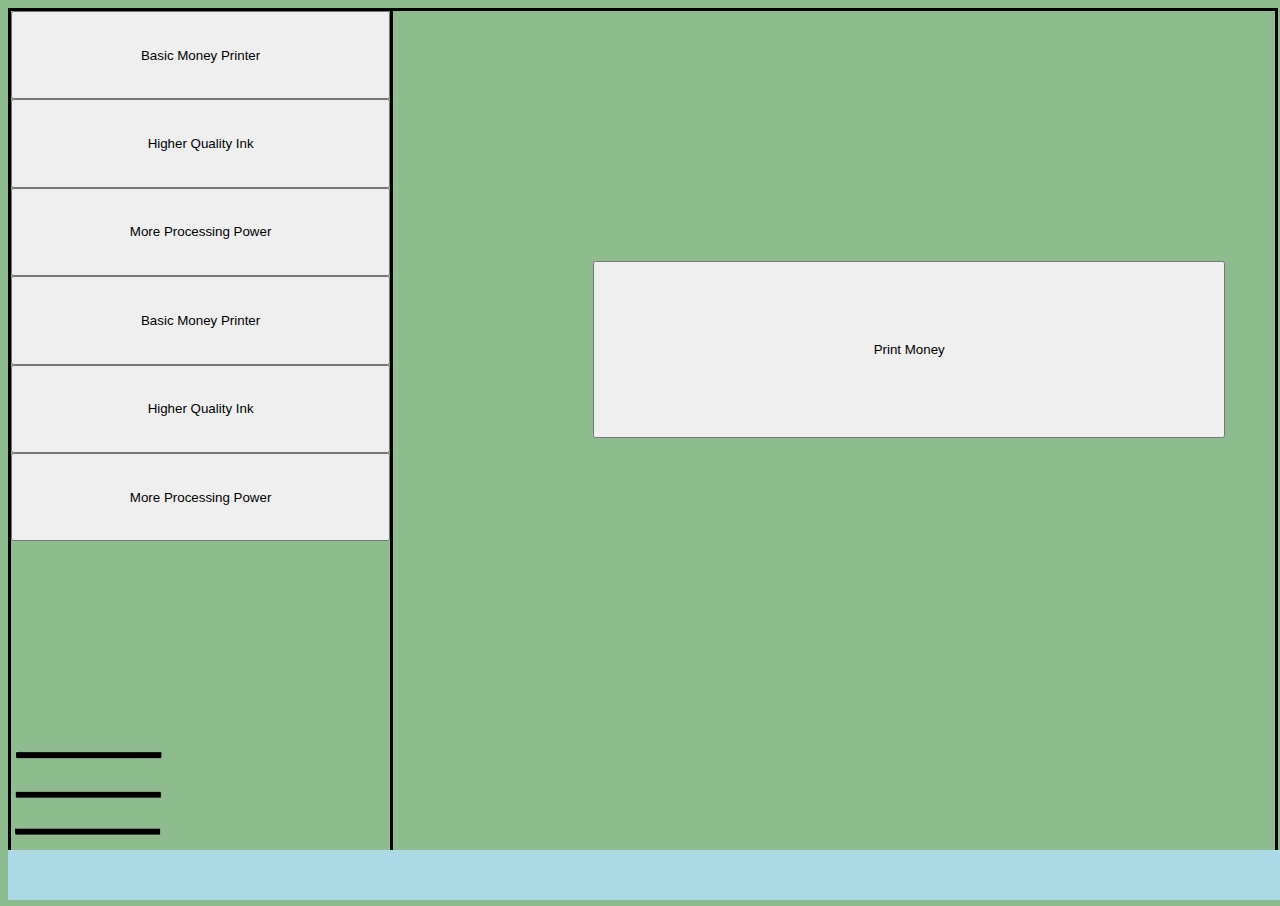
==== index.html @ 59cfdcff "Added storage over restarts currently session" ====
<html>
<title>Web Tech</title>
<head>
	<link rel="stylesheet" href="css/style.css">
	<script src = "js/clicker.js"></script>
</head>
<body>
	<div id = "mainBody">
		<div id = "left">
			<button id = "autoAddButton1" onclick="autoIncreaseTimer()">Basic Money Printer</button>
			<button id = "multiplierButton1" onclick="multiplierIncrease()">Higher Quality Ink</button>
			<button id = "incrementButton1" onclick="incrementIncrease()">More Processing Power</button>
			<button id = "autoAddButton2" onclick="autoIncreaseTimer()">Basic Money Printer</button>
			<button id = "multiplierButton2" onclick="multiplierIncrease()">Higher Quality Ink</button>
			<button id = "incrementButton2" onclick="incrementIncrease()">More Processing Power</button>
			<div id = "subbar">
				<image src = "sideBar.png" onclick="subMenu()" height = "100px">
			</div>
		</div>
		<div id = "subBarDiv"  style = "display: none;">
			<svg width = "405px" height = "1000px">
				<rect width = "500px" height = "1000px" x = "0" y = "0" fill = "lightblue"/>
				<a href="Test.com">
					<text x="100" y="200">About Page</text>
				</a>
				<a href="Test.com">
					<text x="100" y="300">Guide Page</text>
				</a>
				<a href="Test.com">
					<text x="100" y="400">History of Clickers Game Page</text>
				</a>
			</svg>
		</div>

		<div id = "middle">
			<button id = "printMoneyButton" onclick="addCount()">Print Money</button>
			<h1><p id="output"></p></h1>
		</div>
		
		<div id = "levelBar">
			<svg width = "1895px" height = "50px">
				<rect width = "1895px" height = "50px" x = "0" y = "0" fill = "lightblue"/>
				<rect  id = "progress" width = "0" height = "50px" x = "0" y = "0" fill = "green"/>
			</svg>
		</div>
	</div>


</body>
</html>
---- css/style.css ----
body {
	background-color: darkSeagreen;	
}

#mainBody {
}


#left { 
	width: 30%;
	border: 3px solid;
	float: left;
	height: 100%;
}

#middle {
	width: 100%;
	border: 3px solid;
	height: 100%;
}

#autoAddButton1, #multiplierButton1, #incrementButton1, #autoAddButton2, #multiplierButton2, #incrementButton2 {
	width: 100%;
	height: 10%
}

#output {
	margin-top: 100px;
	margin-left: 1100px;
}
#printMoneyButton {
	width: 50%;
	height: 20%;
	margin-top: 250px;
	margin-left: 200px;
}

#subbar {
	position: fixed;
	left: 15;
	bottom: 50;
	padding-top: 250px;
}



#subBarDiv {
	position: fixed;
	bottom: 0;
	z-index: 3;
}

#levelbar {
	position: fixed;
	bottom: 0;
	
}

#header {
	display: block;
}

.aboutImages {
	width: 200px;
	height: 200px
}

.historyImages {
	width: 200px;
	height: 200px
}
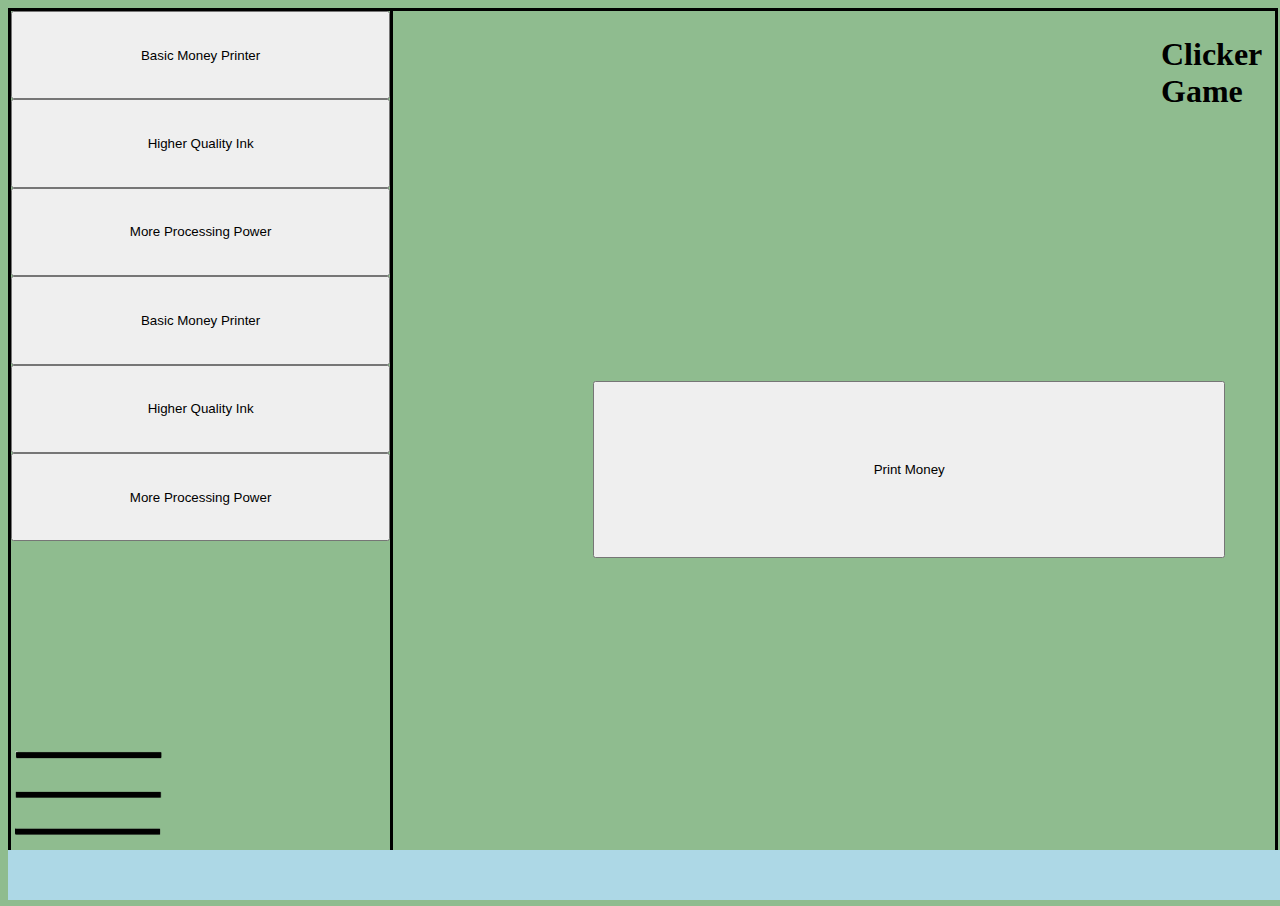
==== commit af48b076: "Testing with hyperlinks and added game title" ====
--- a/index.html
+++ b/index.html
@@ -14,25 +14,26 @@
 			<button id = "multiplierButton2" onclick="multiplierIncrease()">Higher Quality Ink</button>
 			<button id = "incrementButton2" onclick="incrementIncrease()">More Processing Power</button>
 			<div id = "subbar">
-				<image src = "sideBar.png" onclick="subMenu()" height = "100px">
+				<image src = "images/sideBar.png" onclick="subMenu()" height = "100px">
 			</div>
 		</div>
 		<div id = "subBarDiv"  style = "display: none;">
 			<svg width = "405px" height = "1000px">
 				<rect width = "500px" height = "1000px" x = "0" y = "0" fill = "lightblue"/>
-				<a href="Test.com">
+				<a href="about/index.html">
 					<text x="100" y="200">About Page</text>
 				</a>
-				<a href="Test.com">
+				<a href="guide/index.html">
 					<text x="100" y="300">Guide Page</text>
 				</a>
-				<a href="Test.com">
+				<a href="history/index.html">
 					<text x="100" y="400">History of Clickers Game Page</text>
 				</a>
 			</svg>
 		</div>
 
 		<div id = "middle">
+			<h1 id = "gameTitle"> Clicker Game </h1>
 			<button id = "printMoneyButton" onclick="addCount()">Print Money</button>
 			<h1><p id="output"></p></h1>
 		</div>
--- a/css/style.css
+++ b/css/style.css
@@ -24,6 +24,10 @@
 	height: 10%
 }
 
+#gameTitle {
+	margin-top: 25px;
+	margin-left: 1150px
+}
 #output {
 	margin-top: 100px;
 	margin-left: 1100px;
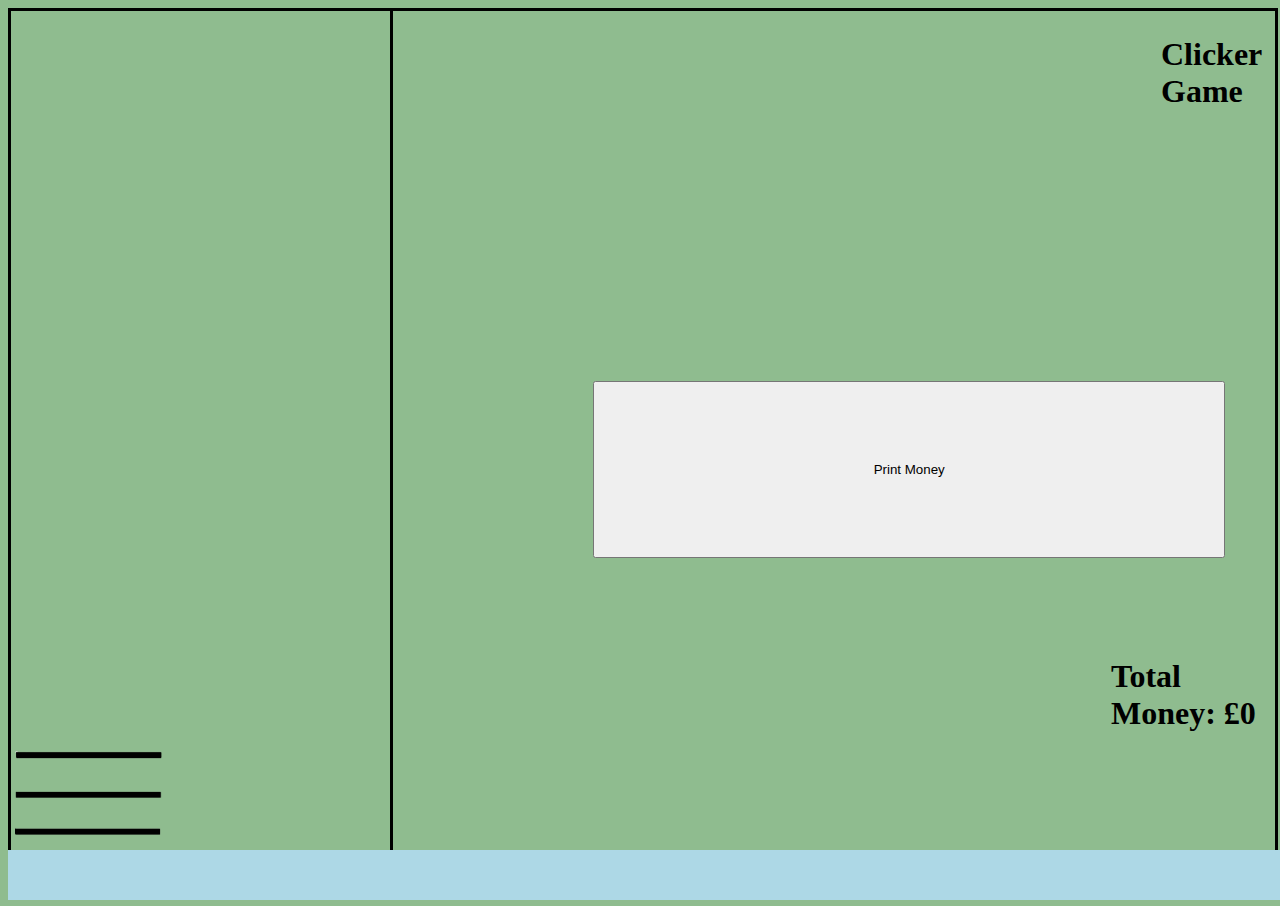
==== commit 5df3432b: "Redid the entire javascript" ====
--- a/index.html
+++ b/index.html
@@ -7,12 +7,10 @@
 <body>
 	<div id = "mainBody">
 		<div id = "left">
-			<button id = "autoAddButton1" onclick="autoIncreaseTimer()">Basic Money Printer</button>
 			<button id = "multiplierButton1" onclick="multiplierIncrease()">Higher Quality Ink</button>
 			<button id = "incrementButton1" onclick="incrementIncrease()">More Processing Power</button>
-			<button id = "autoAddButton2" onclick="autoIncreaseTimer()">Basic Money Printer</button>
-			<button id = "multiplierButton2" onclick="multiplierIncrease()">Higher Quality Ink</button>
-			<button id = "incrementButton2" onclick="incrementIncrease()">More Processing Power</button>
+			<button id = "autoAddButton1" onclick="purchaseAutoAdd()">Basic Money Printer</button>
+			
 			<div id = "subbar">
 				<image src = "images/sideBar.png" onclick="subMenu()" height = "100px">
 			</div>
--- a/css/style.css
+++ b/css/style.css
@@ -19,9 +19,10 @@
 	height: 100%;
 }
 
-#autoAddButton1, #multiplierButton1, #incrementButton1, #autoAddButton2, #multiplierButton2, #incrementButton2 {
+#autoAddButton1, #multiplierButton1, #incrementButton1 {
 	width: 100%;
-	height: 10%
+	height: 10%;
+	display: none;
 }
 
 #gameTitle {
@@ -51,6 +52,7 @@
 #subBarDiv {
 	position: fixed;
 	bottom: 0;
+	left: 0;
 	z-index: 3;
 }
 
@@ -64,9 +66,31 @@
 	display: block;
 }
 
+#aboutHeader {
+	display: flex;
+	padding-left: 250px
+}
+
+#aboutBody {
+	text-align: center
+}
+
+.guideMainBody {
+	display:inline
+}
+.guideImages {
+    width: 200px;
+    float: right;
+    clear: both;
+	padding-bottom: 25px;
+}
+
+
 .aboutImages {
 	width: 200px;
-	height: 200px
+	height: 200px;
+	margin-right: 150px;
+	margin-left: 150px;
 }
 
 .historyImages {
